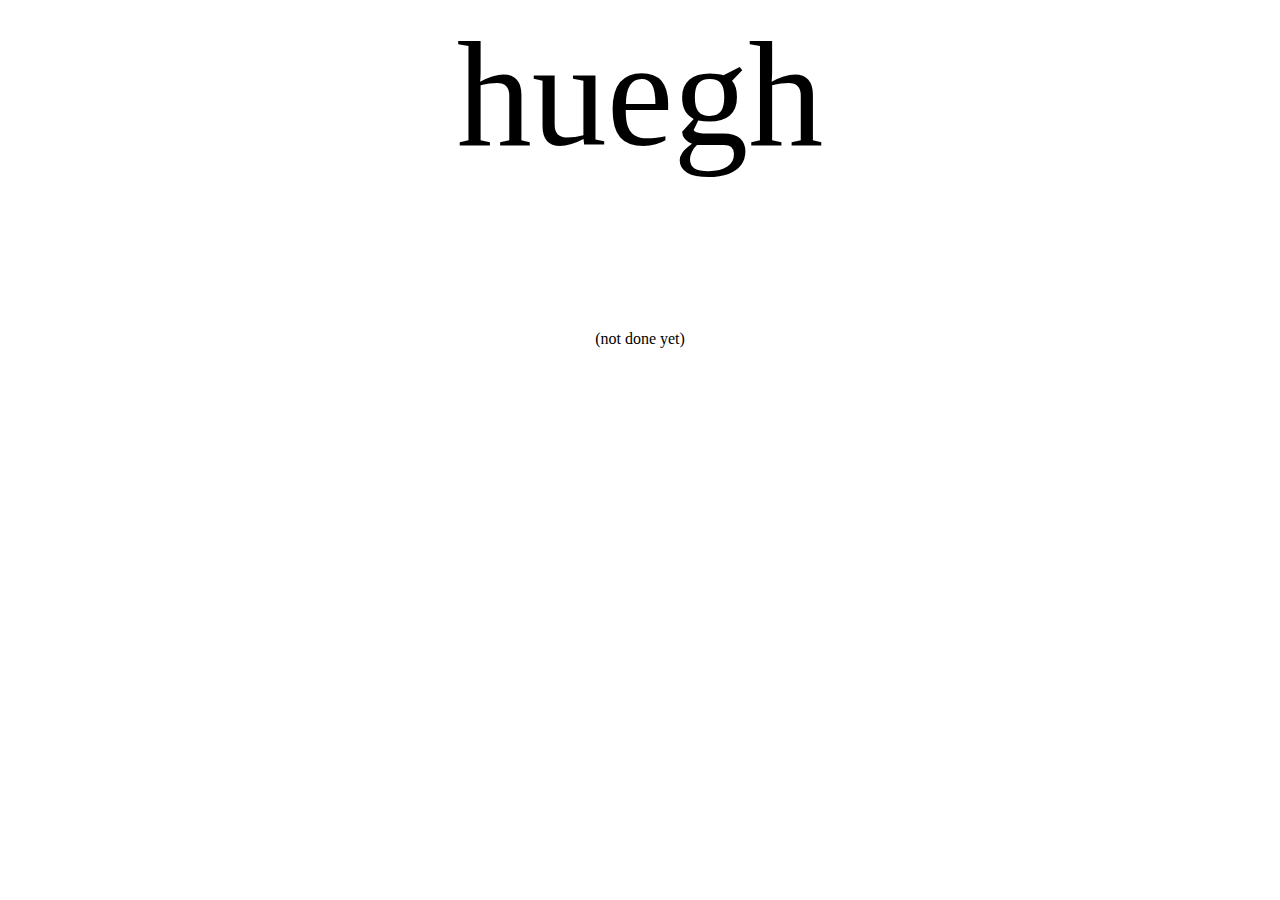
==== home.html @ 86213620 "Add files via upload" ====
<html>
    <head>
        <link rel="stylesheet" href="style.css">
    </head>
    <body>
        <p class="biggestspin">huegh</p>
        <p style="text-align: center;">(not done yet)</p>
    </body>
</html>
---- style.css ----
.sidenav {
    height: 100%;
    width: 216px;
    position: fixed;
    z-index: 1;
    left: 10px;
    background: #eee;
    background-image: url(woodenplank.jpg);
    background-repeat: repeat;
    overflow-x: hidden;
    padding: 8px 8px ;
  }

  .main {
    height: 100%;
    margin-left: 248px;
    font-size: 28px; 
    overflow-x: hidden;
    background: #eee;
  }

  .sidenav a {
    padding: 3px 4px 2px 16px;
    text-decoration: none;
    font-size: 17px;
    color: white;
    display: block;
    line-height: 1.5;
    font-family: 'SimSun-ExtB';
    border-radius: 4px;
    background-color: rgb(255, 136, 0);
    box-shadow: inset 2px 2px 3px rgba(255, 255, 255, .6),
                inset -2px -2px 3px rgba(52, 22, 71, 0.6);
  }
  .sidenav a:hover {
    background-color: rgb(255, 200, 137);
  }
  .sidenav a:active {
    box-shadow: inset -2px -2px 3px rgba(30, 41, 77, 0.6),
    inset 2px 2px 3px rgba(0, 0, 0, .6);
  }
.biggestspin {
    font-size: 150px;
    text-align: center;
    animation:spin 5s linear 0s infinite;
}
.page_header  {
    margin: auto;
}

.page_header .text {
    font-size: 150px;
    text-align: center;
}
.page_header:hover p {
    animation:rgb_reg 2s linear 0s infinite;
}

div.gallery_video {
    font-family: 'SimSun-ExtB';
    margin: 2px;
    border: 1px solid #ccc;
    float: left;
    width: 300px;
  background-color: rgb(255, 255, 255);
   background-image: linear-gradient(to top,
                                        rgba(0, 0, 0, .2),
                                        rgba(0, 0, 0, .2) 5%,
                                        rgba(0, 0, 0, 0));
   text-shadow: 2px 2px 2px rgba(210, 210, 210, .2);
      box-shadow: inset 2px 2px 3px rgba(255, 255, 255, .6),
                  inset -2px -2px 3px rgba(0, 0, 0, .6);
  }
  
  div.gallery_video:hover {
    border: 1px solid #777;
  }
  
  div.gallery_video img {
    width: 100%;
    height: auto;
  }
  
  div.desc {
    padding: 5px;
    text-align: center;
  }

@keyframes rgb_reg {
    0% {
        color: rgb(255, 0, 0);
        transform: rotateY(-90deg);
    }
    50% {
        color: rgb(0, 255, 0);
    }
    75% {
        color: rgb(0, 0, 255);
    }
    100% {
        color: rgb(255, 0, 9);
        transform: rotateY(90deg);
    }
}

@keyframes spin {
    0% {
        transform: rotateY(0deg);
    }
    100% {
        transform: rotateY(360deg);
    }
}

@keyframes spin_reg {
    0% {
        transform: rotateY(-90deg);
    }
    100% {
        transform: rotateY(90deg);
    }
}
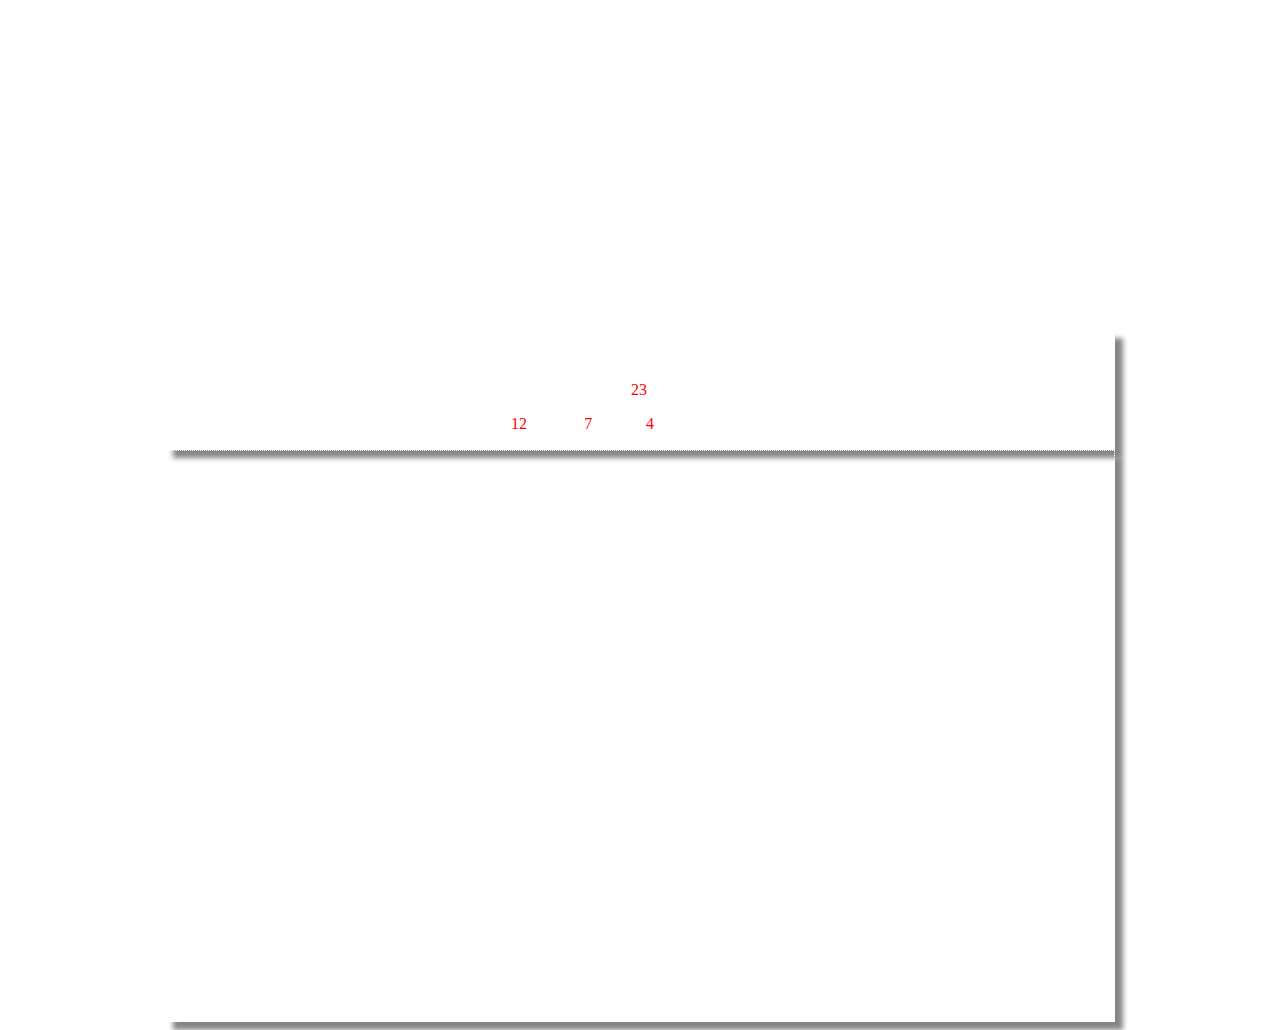
==== commit 71a39d6a: "Add files via upload" ====
--- a/home.html
+++ b/home.html
@@ -2,8 +2,37 @@
     <head>
         <link rel="stylesheet" href="style.css">
     </head>
-    <body>
-        <p class="biggestspin">huegh</p>
-        <p style="text-align: center;">(not done yet)</p>
+    <body style="background-image: url(gravel_concrete_diff_2k.jpg);">
+        <div class="page_header" style="font-family: 'SimSun-ExtB'; font-weight: 200;">
+           <p class="text" style="color: white;">| Home |</p> 
+        </div>
+        <div style="background-image:url(bubbles.bmp); margin: auto; width: 75%; border: 1px dotted rgb(255, 255, 255); box-shadow: 8px 8px 5px rgba(0, 0, 0, 0.479);">
+            <p style="text-align: center; color: white;">Wuqiong (formerly "Lost Mugen Media") is a project to restore the old version of a highly infamous roblox group named "Mugen".</p>
+            <p style="text-align: center; color: white;">Currently there are <span style="color:red;">23</span> files in the archive.</p>
+            <p style="text-align: center; color: white;">(<span style="color:red;">12</span> images, <span style="color:red;">7</span> videos, <span style="color:red;">4</span> compressed files.)</p>
+        </div>
+        <div style="background-image:url(bubbles.bmp); margin: auto; width: 75%; border: 1px dotted rgb(255, 255, 255); box-shadow: 8px 8px 5px rgba(0, 0, 0, 0.479);">
+            <p style="text-align: center; color: white;">Changelog:</p>
+            <p style="text-align: center; color: white;">
+                - 26.10.2022 -<br />
+                Notes:<br />
+                i love working second study shifts....<br /><br />
+                Added:<br />
+                Website title and icon<br /><br /><br />
+                - 18.10.2022 -<br />
+                Added:<br /> 
+                the full home page and archive page (and the placeholder page if it counts) <br />
+                RBXL files for the rar archive<br />the thing you're looking at right now <br /><br /> 
+                Changed:<br /> 
+                side navigator design a bit<br /> 
+                linked media frames so you don't get a page with the media you want to view in the frame <br /><br /><br />
+                - 11.10.2022 -<br />
+                Added:<br />
+                The website functionality<br />
+                The videos page<br />
+                aaaand.. that is it.<br /><br /><br />
+                - 10.10.2022 <br />
+                Public website release</p>
+        </div>
     </body>
 </html>
--- a/style.css
+++ b/style.css
@@ -1,5 +1,5 @@
 .sidenav {
-    height: 100%;
+    height: auto;
     width: 216px;
     position: fixed;
     z-index: 1;
@@ -8,14 +8,15 @@
     background-image: url(woodenplank.jpg);
     background-repeat: repeat;
     overflow-x: hidden;
-    padding: 8px 8px ;
+    padding: 16px 16px ;
+    border: thick double #ff9c08;
   }
 
   .main {
-    height: 100%;
-    margin-left: 248px;
+    height: 100vh;
+    margin-left: 278px;
     font-size: 28px; 
-    overflow-x: hidden;
+     overflow: hidden;
     background: #eee;
   }
 
@@ -41,16 +42,21 @@
   }
 .biggestspin {
     font-size: 150px;
+    font-weight: 600;
     text-align: center;
+    perspective: 150em;
     animation:spin 5s linear 0s infinite;
 }
 .page_header  {
-    margin: auto;
+    perspective: 100em;
+    margin:auto;
 }
 
 .page_header .text {
     font-size: 150px;
+    font-weight: 600;
     text-align: center;
+    width: 100%;
 }
 .page_header:hover p {
     animation:rgb_reg 2s linear 0s infinite;
@@ -86,10 +92,26 @@
     text-align: center;
   }
 
+  .placeholder_text {
+    animation: placeholder-text-anim 5s forwards 3s ;
+  }
+
+@keyframes placeholder-text-anim {
+  0% {
+    opacity: 0%;
+  }
+  50% {
+    opacity: 0%;
+  }
+  100% {
+    opacity: 100%;
+  }
+}
+
 @keyframes rgb_reg {
     0% {
         color: rgb(255, 0, 0);
-        transform: rotateY(-90deg);
+        transform: rotateY(0deg);
     }
     50% {
         color: rgb(0, 255, 0);
@@ -99,7 +121,7 @@
     }
     100% {
         color: rgb(255, 0, 9);
-        transform: rotateY(90deg);
+        transform: rotateY(360deg);
     }
 }
 
